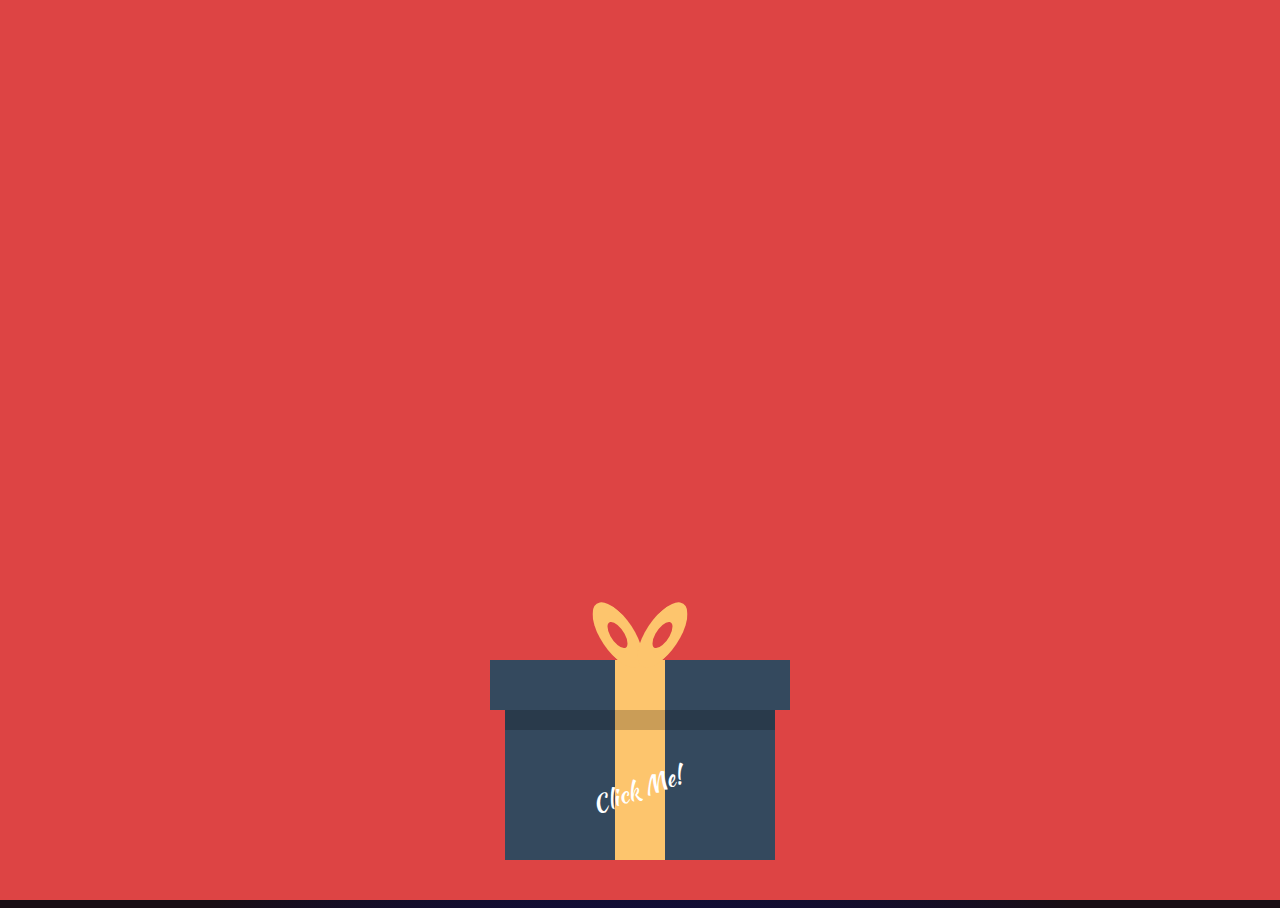
==== index.html @ 92d8d10e "adding files" ====
<!DOCTYPR html>

<html lang="en">
    <head>
        <meta charset="UTF-8">
        <title>Happy Birthday!</title>

        <!-- Link CSS Style.css file-->

        <link rel="stylesheet" href="css/style.css">

    </head>
    <body>
        <div class='moon'>
            <div class='crater1'></div>
            <div class='crater2'></div>
            <div class='crater3'></div>
        </div>

        <canvas id="canvas"></canvas>

        <div id="sea">
          From: DemonGugs - Marvin<br>
          Credits to: YT - CodeMasala<br>
          Video from: YT - 077 cicok
        </div>
        <div id="beach"></div>


        <div id="merrywrap" class="merrywrap">
            <div class="giftbox">
                <div class="cover">
                    <div></div>
                </div>

                <div class="box"></div>
            </div>

            <div class="icons">
                <div class="row">
                    <span>H</span>
                    <span>a</span>
                    <span>p</span>
                    <span>p</span>
                    <span>y</span>

                </div>
                <div class="row">
                    <span>B</span>
                    <span>i</span>
                    <span>r</span>
                    <span>t</span>
                    <span>h</span>
                    <span>d</span>
                    <span>a</span>
                    <span>y</span>
                </div>

                <div class="row">
                    <span>G</span>
                    <span>l</span>
                    <span>y</span>
                    <span>c</span>
                    <span>e</span>
                    <span>l</span>
                    <span>l</span>
                    <span>e</span>
                </div>
                <div class="row">
                    <span>J</span>
                    <span>u</span>
                    <span>n</span>
                    <span>e</span>
                    <span>!</span>

                </div>
            </div>


        </div>

        <div id="video"></div>

        <script src="js/index.js"></script>

    </body>

</html>
---- css/style.css ----
@import url("https://fonts.googleapis.com/css?family=Kaushan+Script");
html, body, .container {
  height: 100%;
  font-family: 'Kaushan Script','Sail', cursive;
}

body {
  background: #e74;
  overflow: hidden;
  background-image: linear-gradient(to bottom, #190e14, #0d0d4b 30%, #c76075 80%, #e9b64b 95%);
  background-image: radial-gradient(circle at center bottom, #e9b64b, #c76075 15%, #0d0d4b 75%, #190e14 90%);
}

div#beach,
canvas#canvas {
  position: absolute;
  top: 0;
  left: 0;
  width: 100%;
  height: 100%;
}

/*
div#beach {
  background-image: url(https://dl.dropbox.com/s/oe0oce2udq44bj5/beachsil2.png);
  / background-size: cover;
  background-position: bottom right;
  background-size: 1700px;
  background-repeat: no-repeat;
}
*/

div#video {
  position: absolute;
  right: 500px;
  bottom: 200px;
}

div#video iframe {
  width: 255px;
  height: 155px;
}

#people {
  position: absolute;
  bottom: 65px;
  left: 40px;
  width: 140px;
}

#car {
  position: absolute;
  bottom: 46px;
  left: 180px;
  width: 230px;
}

div#sea {
  background-color: blue;
  height: 85px;
  position: absolute;
  bottom: 0;
  left: 0;
  width: 100%;
  background-image: radial-gradient(circle at center top, #23485a, #0d0246);
  font-family: Arial, Helvetica, sans-serif;
  color: white;
  text-align: center;
  font-size: 15px;
  padding-top: 20px;
}


.merrywrap {
  position: absolute;
  right: 0px;
  left: 0px;
  bottom: 0px;
  top: 0px;
  background-color: #d44;
  transition: background-color .5s ease;
}

.giftbox {
  position: absolute;
  width: 300px;
  height: 200px;
  left: 50%;
  margin-left: -150px;
  bottom: 40px;
  z-index: 10;
}
.giftbox > div {
  background: #34495e;
  position: absolute;
}
.giftbox > div:after, .giftbox > div:before {
  position: absolute;
  content: "";
  top: 0;
}
.giftbox:after {
  position: absolute;
  color: #fff;
  width: 100%;
  content: "Click Me!";
  left: 0;
  bottom: 0;
  font-size: 24px;
  text-align: center;
  transform: rotate(-20deg);
  transform-origin: 0 0;
}
.giftbox .cover {
  width: 100%;
  top: 0;
  left: 0;
  height: 25%;
  z-index: 2;
}
.giftbox .cover:before {
  position: absolute;
  height: 100%;
  left: 50%;
  width: 50px;
  transform: translateX(-50%);
  background: #fdc56d;
}
.giftbox .cover > div {
  position: absolute;
  width: 50px;
  height: 50px;
  left: 50%;
  top: -50px;
  transform: translateX(-50%);
}
.giftbox .cover > div:before, .giftbox .cover > div:after {
  position: absolute;
  left: 0;
  top: 0;
  width: 100%;
  height: 100%;
  content: "";
  box-shadow: inset 0 0 0 15px #fdc56d;
  border-radius: 30px;
  transform-origin: 50% 100%;
}
.giftbox .cover > div:before {
  transform: translateX(-45%) skewY(40deg);
}
.giftbox .cover > div:after {
  transform: translateX(45%) skewY(-40deg);
}
.giftbox .box {
  right: 5%;
  left: 5%;
  height: 80%;
  bottom: 0;
}
.giftbox .box:before {
  width: 50px;
  height: 100%;
  left: 50%;
  transform: translateX(-50%);
  background: #fdc56d;
}
.giftbox .box:after {
  width: 100%;
  height: 30px;
  background: rgba(0, 0, 0, 0.2);
}

.icons {
  position: absolute;
  left: 10px;
  /*top:50%;
  width: 100%;*/
  height: auto;
  transform: translateY(10px) rotate(-20deg);
}
.icons .row {
  width: 100%;
  text-align: center;
}
.icons .row span {
  color: #e5e5e5;
  text-shadow: 4px 4px 0 rgba(96, 125, 139, 0.4);
  font-size: 50px;
  display: inline-block;
  opacity: 0;
  transition: transform 0.5s ease-in, opacity 0.7s;
}

.step-1 .giftbox {
  animation: wobble 0.5s linear infinite forwards;
}
.step-1 .cover {
  animation: wobble 0.5s linear infinite  0.1s forwards;
}
.step-1 .icons .row span {
  opacity: 1;
}

.step-2 .giftbox:after {
  opacity: 0;
}

.step-3 .giftbox,
.step-4 .giftbox {
  opacity: 0;
  z-index: 1;
}
.step-3 .giftbox:after,
.step-4 .giftbox:after {
  opacity: 0;
}

.step-2 .giftbox .cover {
  animation: flyUp 0.4s ease-in forwards;
}
.step-2 .giftbox .box {
  animation: flyDown 0.2s ease-in 0.05s forwards;
}

@keyframes wobble {
  25% {
    transform: rotate(4deg);
  }
  75% {
    transform: rotate(-2deg);
  }
}
@keyframes flyUp {
  75% {
    opacity: 1;
  }
  100% {
    transform: translateY(-1000px) rotate(20deg);
    opacity: 0;
  }
}
@keyframes flyDown {
  75% {
    opacity: 1;
  }
  100% {
    transform: translateY(100%);
    opacity: 0;
  }
}
.step-1 .icons .row span {
  opacity: 0;
}

.step-1 .icons .row span:first-child {
  transform: translateY(700%) translateX(600%);
}

.step-1 .icons .row span:nth-child(2) {
  transform: translateY(700%) translateX(500%);
}

.step-1 .icons .row span:nth-child(3) {
  transform: translateY(700%) translateX(400%);
}

.step-1 .icons .row span:nth-child(4) {
  transform: translateY(700%) translateX(300%);
}

.step-1 .icons .row span:nth-child(5) {
  transform: translateY(700%) translateX(200%);
}

.step-1 .icons .row span:nth-child(6) {
  transform: translateY(700%) translateX(100%);
}

.step-1 .icons .row span:nth-child(7) {
  transform: translateY(700%) translateX(0);
}

.step-1 .icons .row span:nth-child(8) {
  transform: translateY(700%) translateX(-100%);
}

.step-1 .icons .row span:nth-child(9) {
  transform: translateY(700%) translateX(-200%);
}

.step-1 .icons .row span:nth-child(10) {
  transform: translateY(700%) translateX(-300%);
}

.step-1 .icons .row span:nth-child(11) {
  transform: translateY(700%) translateX(-400%);
}

.step-1 .icons .row span:nth-child(12) {
  transform: translateY(700%) translateX(-500%);
}

.step-1 .icons .row span:nth-child(13) {
  transform: translateY(700%) translateX(-600%);
}

.step-2 .icons .row span:nth-child(2) {
  -webkit-transition-delay: 0.1s;
  transition-delay: 0.1s;
}

.step-2 .icons .row span:nth-child(3) {
  -webkit-transition-delay: 0.15s;
  transition-delay: 0.15s;
}

.step-2 .icons .row span:nth-child(4) {
  -webkit-transition-delay: 0.2s;
  transition-delay: 0.2s;
}

.step-2 .icons .row span:nth-child(5) {
  -webkit-transition-delay: 0.25s;
  transition-delay: 0.25s;
}

.step-2 .icons .row span:nth-child(6) {
  -webkit-transition-delay: 0.3s;
  transition-delay: 0.3s;
}

.step-2 .icons .row span:nth-child(7) {
  -webkit-transition-delay: 0.35s;
  transition-delay: 0.35s;
}

.step-2 .icons .row span:nth-child(8) {
  -webkit-transition-delay: 0.4s;
  transition-delay: 0.4s;
}

.step-2 .icons .row span:nth-child(9) {
  -webkit-transition-delay: 0.45s;
  transition-delay: 0.45s;
}

.step-2 .icons .row span:nth-child(10) {
  -webkit-transition-delay: 0.5s;
  transition-delay: 0.5s;
}

.step-2 .icons .row span:nth-child(11) {
  -webkit-transition-delay: 0.55s;
  transition-delay: 0.55s;
}

.step-2 .icons .row span:nth-child(12) {
  -webkit-transition-delay: 0.6s;
  transition-delay: 0.6s;
}

.step-2 .icons .row span:nth-child(13) {
  -webkit-transition-delay: 0.65s;
  transition-delay: 0.65s;
}

.step-2 .icons span, .step-3 .icons span, .step-4 .icons span {
  opacity: 1;
  transition-timing-function: cubic-bezier(0, 0, 0.2, 0.91);
}

.step-4 .icons .row span, .step-3 .icons .row span {
  /*animation: wobble 0.6s linear infinite forwards;*/
  color: #c6e2ff;
  animation: neon .08s ease-in-out infinite alternate;
}

.step-4 .icons .row span:nth-child(even), .step-3 .icons .row span:nth-child(even) {
  animation-duration: 0.7s;
}

@keyframes neon {
  from {
    text-shadow: 0 0 6px rgba(202, 228, 225, 0.92), 0 0 30px rgba(202, 228, 225, 0.34), 0 0 12px rgba(30, 132, 242, 0.52), 0 0 21px rgba(30, 132, 242, 0.92), 0 0 34px rgba(30, 132, 242, 0.78), 0 0 54px rgba(30, 132, 242, 0.92);
  }
  to {
    text-shadow: 0 0 6px rgba(202, 228, 225, 0.98), 0 0 30px rgba(202, 228, 225, 0.42), 0 0 12px rgba(30, 132, 242, 0.58), 0 0 22px rgba(30, 132, 242, 0.84), 0 0 38px rgba(30, 132, 242, 0.88), 0 0 60px #1e84f2;
  }
}
.moon {
  position: absolute;
  top: 10%;
  right: 200px;
  width: 100px;
  height: 100px;
  border-radius: 50%;
  background: #ddd;
  box-shadow: inset 20px -10px 0 0 #b9b9b9;
}

.moon .crater1 {
  position: absolute;
  width: 30px;
  height: 30px;
  border-radius: 50%;
  background: #bbb;
  box-shadow: inset -3px 1.5px 0 0 #aaa;
  top: 20px;
  right: 20px;
}

.moon .crater2 {
  position: absolute;
  width: 10px;
  height: 10px;
  border-radius: 50%;
  background: #bbb;
  box-shadow: inset -1px 0.5px 0 0 #aaa;
  top: 45px;
  right: 50px;
}

.moon .crater3 {
  position: absolute;
  width: 15px;
  height: 15px;
  border-radius: 50%;
  background: #bbb;
  box-shadow: inset -1.5px 0.75px 0 0 #aaa;
  top: 60px;
  right: 25px;
}


@media (min-width: 1000px) {
  .icons {
    left: 30px;
  }

  .icons .row span {
    font-size: 56px;
  }

  #people {
    left: 80px;
    bottom: 70px;
    width: 160px;
  }

  div#beach {
    background-size: 2000px;
  }

  div#video {
    right: 445px;
    bottom: 235px;
  }

  div#video iframe {
    width: 480px;
    height: 260px;
  }

  .moon {
    right: 230px;
  }
  .From{
    position: absolute;
    color: white;
    opacity: 0;
  }

}
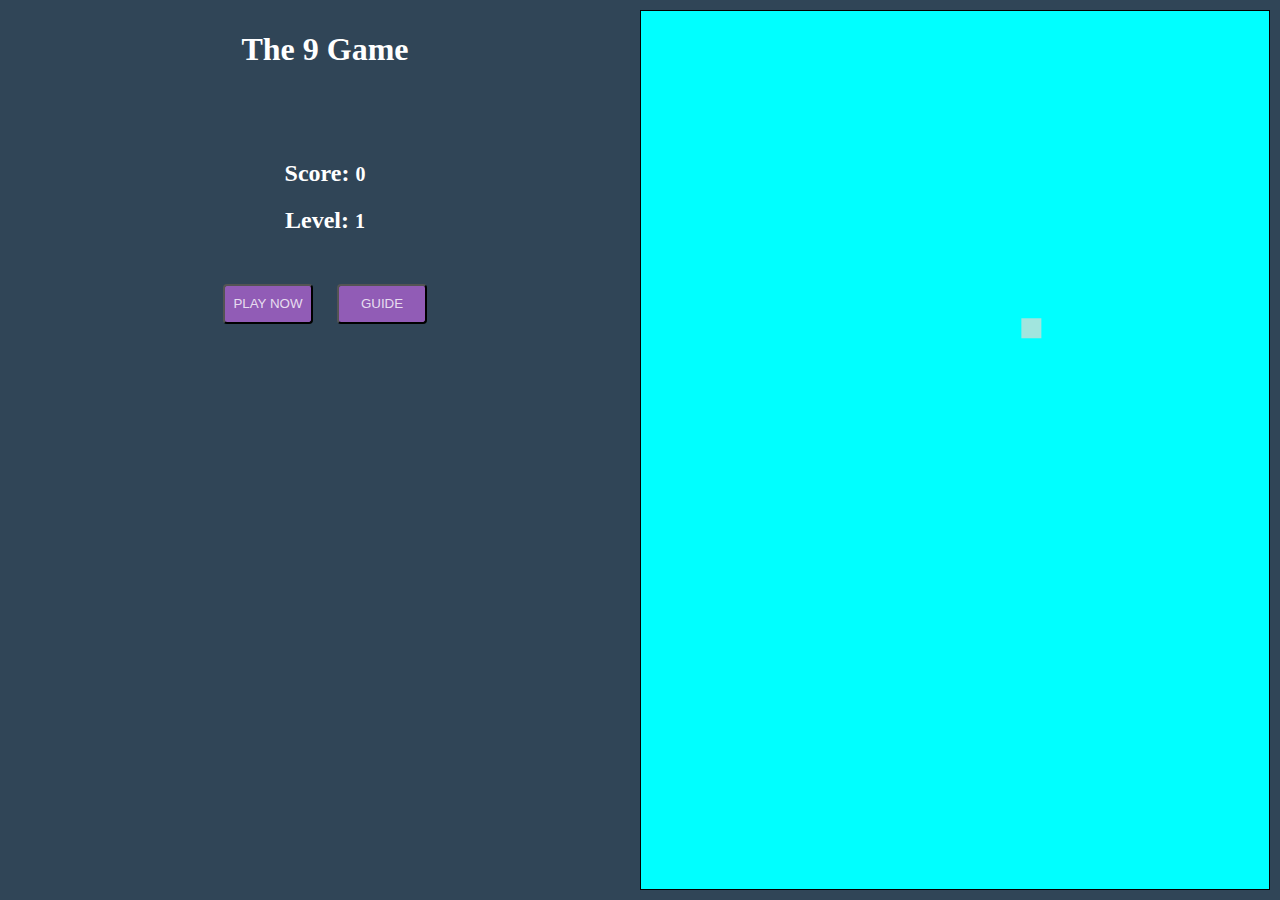
==== commit 71f56fbc: "Add files via upload" ====
--- a/index.html
+++ b/index.html
@@ -1,88 +1,33 @@
-<!DOCTYPR html>
-
-<html lang="en">
-    <head>
-        <meta charset="UTF-8">
-        <title>Happy Birthday!</title>
-
-        <!-- Link CSS Style.css file-->
-
-        <link rel="stylesheet" href="css/style.css">
-
-    </head>
-    <body>
-        <div class='moon'>
-            <div class='crater1'></div>
-            <div class='crater2'></div>
-            <div class='crater3'></div>
-        </div>
-
-        <canvas id="canvas"></canvas>
-
-        <div id="sea">
-          From: DemonGugs - Marvin<br>
-          Credits to: YT - CodeMasala<br>
-          Video from: YT - 077 cicok
-        </div>
-        <div id="beach"></div>
-
-
-        <div id="merrywrap" class="merrywrap">
-            <div class="giftbox">
-                <div class="cover">
-                    <div></div>
-                </div>
-
-                <div class="box"></div>
-            </div>
-
-            <div class="icons">
-                <div class="row">
-                    <span>H</span>
-                    <span>a</span>
-                    <span>p</span>
-                    <span>p</span>
-                    <span>y</span>
-
-                </div>
-                <div class="row">
-                    <span>B</span>
-                    <span>i</span>
-                    <span>r</span>
-                    <span>t</span>
-                    <span>h</span>
-                    <span>d</span>
-                    <span>a</span>
-                    <span>y</span>
-                </div>
-
-                <div class="row">
-                    <span>G</span>
-                    <span>l</span>
-                    <span>y</span>
-                    <span>c</span>
-                    <span>e</span>
-                    <span>l</span>
-                    <span>l</span>
-                    <span>e</span>
-                </div>
-                <div class="row">
-                    <span>J</span>
-                    <span>u</span>
-                    <span>n</span>
-                    <span>e</span>
-                    <span>!</span>
-
-                </div>
-            </div>
-
-
-        </div>
-
-        <div id="video"></div>
-
-        <script src="js/index.js"></script>
-
-    </body>
-
-</html>
+<!DOCTYPR html>
+
+<html lang="en">
+    <head>
+        <meta charset="UTF-8">
+        <title>Boring Day!</title>
+
+        <!-- Link CSS Style.css file-->
+
+        <link rel="stylesheet" href="css/style.css">
+
+    </head>
+    <body id="body" class="body">
+                <div id="gameBoard" class="gameBoard">
+                    <h1>The 9 Game</h1>
+                    <div class="header">
+                        <h2>Score: <span id="Score">0</span> </h2>
+                        <h2>Level: <span id="Level">0</span> </h2>
+                        <button class="play glow-button" id="Play"> Play Now</button>
+                        <button class="guide glow-button" id="Guide"> Guide</button>
+                    </div>
+                    <div class="Chest" id="Chest" ></div>
+                </div>
+                <div id = "gamePane" class="gamePane">
+                    <canvas id="canvas"></canvas>
+                </div>
+                
+                   
+        <!--<a href='#' id="button" class="button glow-button" >Click Me!</a> -->
+        <script src="js/index.js"></script>
+    </body>
+
+</html>
--- a/css/style.css
+++ b/css/style.css
@@ -1,473 +1,102 @@
-@import url("https://fonts.googleapis.com/css?family=Kaushan+Script");
-html, body, .container {
-  height: 100%;
-  font-family: 'Kaushan Script','Sail', cursive;
-}
-
-body {
-  background: #e74;
-  overflow: hidden;
-  background-image: linear-gradient(to bottom, #190e14, #0d0d4b 30%, #c76075 80%, #e9b64b 95%);
-  background-image: radial-gradient(circle at center bottom, #e9b64b, #c76075 15%, #0d0d4b 75%, #190e14 90%);
-}
-
-div#beach,
-canvas#canvas {
-  position: absolute;
-  top: 0;
-  left: 0;
-  width: 100%;
-  height: 100%;
-}
-
-/*
-div#beach {
-  background-image: url(https://dl.dropbox.com/s/oe0oce2udq44bj5/beachsil2.png);
-  / background-size: cover;
-  background-position: bottom right;
-  background-size: 1700px;
-  background-repeat: no-repeat;
-}
-*/
-
-div#video {
-  position: absolute;
-  right: 500px;
-  bottom: 200px;
-}
-
-div#video iframe {
-  width: 255px;
-  height: 155px;
-}
-
-#people {
-  position: absolute;
-  bottom: 65px;
-  left: 40px;
-  width: 140px;
-}
-
-#car {
-  position: absolute;
-  bottom: 46px;
-  left: 180px;
-  width: 230px;
-}
-
-div#sea {
-  background-color: blue;
-  height: 85px;
-  position: absolute;
-  bottom: 0;
-  left: 0;
-  width: 100%;
-  background-image: radial-gradient(circle at center top, #23485a, #0d0246);
-  font-family: Arial, Helvetica, sans-serif;
-  color: white;
-  text-align: center;
-  font-size: 15px;
-  padding-top: 20px;
-}
-
-
-.merrywrap {
-  position: absolute;
-  right: 0px;
-  left: 0px;
-  bottom: 0px;
-  top: 0px;
-  background-color: #d44;
-  transition: background-color .5s ease;
-}
-
-.giftbox {
-  position: absolute;
-  width: 300px;
-  height: 200px;
-  left: 50%;
-  margin-left: -150px;
-  bottom: 40px;
-  z-index: 10;
-}
-.giftbox > div {
-  background: #34495e;
-  position: absolute;
-}
-.giftbox > div:after, .giftbox > div:before {
-  position: absolute;
-  content: "";
-  top: 0;
-}
-.giftbox:after {
-  position: absolute;
-  color: #fff;
-  width: 100%;
-  content: "Click Me!";
-  left: 0;
-  bottom: 0;
-  font-size: 24px;
-  text-align: center;
-  transform: rotate(-20deg);
-  transform-origin: 0 0;
-}
-.giftbox .cover {
-  width: 100%;
-  top: 0;
-  left: 0;
-  height: 25%;
-  z-index: 2;
-}
-.giftbox .cover:before {
-  position: absolute;
-  height: 100%;
-  left: 50%;
-  width: 50px;
-  transform: translateX(-50%);
-  background: #fdc56d;
-}
-.giftbox .cover > div {
-  position: absolute;
-  width: 50px;
-  height: 50px;
-  left: 50%;
-  top: -50px;
-  transform: translateX(-50%);
-}
-.giftbox .cover > div:before, .giftbox .cover > div:after {
-  position: absolute;
-  left: 0;
-  top: 0;
-  width: 100%;
-  height: 100%;
-  content: "";
-  box-shadow: inset 0 0 0 15px #fdc56d;
-  border-radius: 30px;
-  transform-origin: 50% 100%;
-}
-.giftbox .cover > div:before {
-  transform: translateX(-45%) skewY(40deg);
-}
-.giftbox .cover > div:after {
-  transform: translateX(45%) skewY(-40deg);
-}
-.giftbox .box {
-  right: 5%;
-  left: 5%;
-  height: 80%;
-  bottom: 0;
-}
-.giftbox .box:before {
-  width: 50px;
-  height: 100%;
-  left: 50%;
-  transform: translateX(-50%);
-  background: #fdc56d;
-}
-.giftbox .box:after {
-  width: 100%;
-  height: 30px;
-  background: rgba(0, 0, 0, 0.2);
-}
-
-.icons {
-  position: absolute;
-  left: 10px;
-  /*top:50%;
-  width: 100%;*/
-  height: auto;
-  transform: translateY(10px) rotate(-20deg);
-}
-.icons .row {
-  width: 100%;
-  text-align: center;
-}
-.icons .row span {
-  color: #e5e5e5;
-  text-shadow: 4px 4px 0 rgba(96, 125, 139, 0.4);
-  font-size: 50px;
-  display: inline-block;
-  opacity: 0;
-  transition: transform 0.5s ease-in, opacity 0.7s;
-}
-
-.step-1 .giftbox {
-  animation: wobble 0.5s linear infinite forwards;
-}
-.step-1 .cover {
-  animation: wobble 0.5s linear infinite  0.1s forwards;
-}
-.step-1 .icons .row span {
-  opacity: 1;
-}
-
-.step-2 .giftbox:after {
-  opacity: 0;
-}
-
-.step-3 .giftbox,
-.step-4 .giftbox {
-  opacity: 0;
-  z-index: 1;
-}
-.step-3 .giftbox:after,
-.step-4 .giftbox:after {
-  opacity: 0;
-}
-
-.step-2 .giftbox .cover {
-  animation: flyUp 0.4s ease-in forwards;
-}
-.step-2 .giftbox .box {
-  animation: flyDown 0.2s ease-in 0.05s forwards;
-}
-
-@keyframes wobble {
-  25% {
-    transform: rotate(4deg);
-  }
-  75% {
-    transform: rotate(-2deg);
-  }
-}
-@keyframes flyUp {
-  75% {
-    opacity: 1;
-  }
-  100% {
-    transform: translateY(-1000px) rotate(20deg);
-    opacity: 0;
-  }
-}
-@keyframes flyDown {
-  75% {
-    opacity: 1;
-  }
-  100% {
-    transform: translateY(100%);
-    opacity: 0;
-  }
-}
-.step-1 .icons .row span {
-  opacity: 0;
-}
-
-.step-1 .icons .row span:first-child {
-  transform: translateY(700%) translateX(600%);
-}
-
-.step-1 .icons .row span:nth-child(2) {
-  transform: translateY(700%) translateX(500%);
-}
-
-.step-1 .icons .row span:nth-child(3) {
-  transform: translateY(700%) translateX(400%);
-}
-
-.step-1 .icons .row span:nth-child(4) {
-  transform: translateY(700%) translateX(300%);
-}
-
-.step-1 .icons .row span:nth-child(5) {
-  transform: translateY(700%) translateX(200%);
-}
-
-.step-1 .icons .row span:nth-child(6) {
-  transform: translateY(700%) translateX(100%);
-}
-
-.step-1 .icons .row span:nth-child(7) {
-  transform: translateY(700%) translateX(0);
-}
-
-.step-1 .icons .row span:nth-child(8) {
-  transform: translateY(700%) translateX(-100%);
-}
-
-.step-1 .icons .row span:nth-child(9) {
-  transform: translateY(700%) translateX(-200%);
-}
-
-.step-1 .icons .row span:nth-child(10) {
-  transform: translateY(700%) translateX(-300%);
-}
-
-.step-1 .icons .row span:nth-child(11) {
-  transform: translateY(700%) translateX(-400%);
-}
-
-.step-1 .icons .row span:nth-child(12) {
-  transform: translateY(700%) translateX(-500%);
-}
-
-.step-1 .icons .row span:nth-child(13) {
-  transform: translateY(700%) translateX(-600%);
-}
-
-.step-2 .icons .row span:nth-child(2) {
-  -webkit-transition-delay: 0.1s;
-  transition-delay: 0.1s;
-}
-
-.step-2 .icons .row span:nth-child(3) {
-  -webkit-transition-delay: 0.15s;
-  transition-delay: 0.15s;
-}
-
-.step-2 .icons .row span:nth-child(4) {
-  -webkit-transition-delay: 0.2s;
-  transition-delay: 0.2s;
-}
-
-.step-2 .icons .row span:nth-child(5) {
-  -webkit-transition-delay: 0.25s;
-  transition-delay: 0.25s;
-}
-
-.step-2 .icons .row span:nth-child(6) {
-  -webkit-transition-delay: 0.3s;
-  transition-delay: 0.3s;
-}
-
-.step-2 .icons .row span:nth-child(7) {
-  -webkit-transition-delay: 0.35s;
-  transition-delay: 0.35s;
-}
-
-.step-2 .icons .row span:nth-child(8) {
-  -webkit-transition-delay: 0.4s;
-  transition-delay: 0.4s;
-}
-
-.step-2 .icons .row span:nth-child(9) {
-  -webkit-transition-delay: 0.45s;
-  transition-delay: 0.45s;
-}
-
-.step-2 .icons .row span:nth-child(10) {
-  -webkit-transition-delay: 0.5s;
-  transition-delay: 0.5s;
-}
-
-.step-2 .icons .row span:nth-child(11) {
-  -webkit-transition-delay: 0.55s;
-  transition-delay: 0.55s;
-}
-
-.step-2 .icons .row span:nth-child(12) {
-  -webkit-transition-delay: 0.6s;
-  transition-delay: 0.6s;
-}
-
-.step-2 .icons .row span:nth-child(13) {
-  -webkit-transition-delay: 0.65s;
-  transition-delay: 0.65s;
-}
-
-.step-2 .icons span, .step-3 .icons span, .step-4 .icons span {
-  opacity: 1;
-  transition-timing-function: cubic-bezier(0, 0, 0.2, 0.91);
-}
-
-.step-4 .icons .row span, .step-3 .icons .row span {
-  /*animation: wobble 0.6s linear infinite forwards;*/
-  color: #c6e2ff;
-  animation: neon .08s ease-in-out infinite alternate;
-}
-
-.step-4 .icons .row span:nth-child(even), .step-3 .icons .row span:nth-child(even) {
-  animation-duration: 0.7s;
-}
-
-@keyframes neon {
-  from {
-    text-shadow: 0 0 6px rgba(202, 228, 225, 0.92), 0 0 30px rgba(202, 228, 225, 0.34), 0 0 12px rgba(30, 132, 242, 0.52), 0 0 21px rgba(30, 132, 242, 0.92), 0 0 34px rgba(30, 132, 242, 0.78), 0 0 54px rgba(30, 132, 242, 0.92);
-  }
-  to {
-    text-shadow: 0 0 6px rgba(202, 228, 225, 0.98), 0 0 30px rgba(202, 228, 225, 0.42), 0 0 12px rgba(30, 132, 242, 0.58), 0 0 22px rgba(30, 132, 242, 0.84), 0 0 38px rgba(30, 132, 242, 0.88), 0 0 60px #1e84f2;
-  }
-}
-.moon {
-  position: absolute;
-  top: 10%;
-  right: 200px;
-  width: 100px;
-  height: 100px;
-  border-radius: 50%;
-  background: #ddd;
-  box-shadow: inset 20px -10px 0 0 #b9b9b9;
-}
-
-.moon .crater1 {
-  position: absolute;
-  width: 30px;
-  height: 30px;
-  border-radius: 50%;
-  background: #bbb;
-  box-shadow: inset -3px 1.5px 0 0 #aaa;
-  top: 20px;
-  right: 20px;
-}
-
-.moon .crater2 {
-  position: absolute;
-  width: 10px;
-  height: 10px;
-  border-radius: 50%;
-  background: #bbb;
-  box-shadow: inset -1px 0.5px 0 0 #aaa;
-  top: 45px;
-  right: 50px;
-}
-
-.moon .crater3 {
-  position: absolute;
-  width: 15px;
-  height: 15px;
-  border-radius: 50%;
-  background: #bbb;
-  box-shadow: inset -1.5px 0.75px 0 0 #aaa;
-  top: 60px;
-  right: 25px;
-}
-
-
-@media (min-width: 1000px) {
-  .icons {
-    left: 30px;
-  }
-
-  .icons .row span {
-    font-size: 56px;
-  }
-
-  #people {
-    left: 80px;
-    bottom: 70px;
-    width: 160px;
-  }
-
-  div#beach {
-    background-size: 2000px;
-  }
-
-  div#video {
-    right: 445px;
-    bottom: 235px;
-  }
-
-  div#video iframe {
-    width: 480px;
-    height: 260px;
-  }
-
-  .moon {
-    right: 230px;
-  }
-  .From{
-    position: absolute;
-    color: white;
-    opacity: 0;
-  }
-
-}
+.glow-button:hover{
+    color: rgba(255, 255,255, 1);
+    box-shadow: 0 5px 15px rgba(145, 92,182, .4);
+}
+
+canvas#canvas {
+    height: 100%;
+}
+
+body#body{
+    display: flex;
+    align-items: center;
+    margin: 0;
+    padding: 10px;
+    background-color: rgb(48, 69, 87);
+}
+
+div#gameBoard{
+    width: 50%;
+    height: 100%;
+    text-align: center;
+    color: #fff;
+}
+
+.gameBoard .header{
+    align-items: center;
+    padding: 50px;
+    opacity: 1;
+}
+
+.gameBoard .header span{
+    font-size: 20px;
+    width: 70px;
+    padding: 0;
+}
+
+.chest{
+    display: block;
+    margin-top: -50px;
+    margin-bottom: 0 auto;
+    margin-left: 180px;
+    margin-right: 0 auto;
+    width: 300px;
+    height: 300px;
+    background-size: 100%;
+    background: url(../img/Chest.PNG) 0 0 no-repeat;
+    align-self:center;
+    animation-play-state: paused;
+    padding-top: 20px;
+    color: #fff;
+    font-size: 20px;
+    opacity: 0;
+}
+
+.open{
+    background: url(../img/Chest.gif) 0 0 no-repeat;
+}
+.openP{
+    background: url(../img/Open.PNG) 0 0 no-repeat;
+}
+
+div#gamePane{
+    background-color: aqua;
+}
+
+button#Play{
+        margin-top: 30px;
+        margin-right: 20px;
+        width: 90px;
+        height: 40px;
+        text-decoration: none;
+        color: rgba(255, 255,255, 0.8);
+        background: rgb(145, 92, 182);
+        padding: 5px;
+        border-radius: 4px;
+        font-weight: normal;
+        text-transform: uppercase;
+        transition: all 0.2s ease-in-out;
+        top: 20px;
+}
+
+button#Guide{
+    margin-top: 30px;
+    width: 90px;
+    height: 40px;
+    text-decoration: none;
+    color: rgba(255, 255,255, 0.8);
+    background: rgb(145, 92, 182);
+    padding: 5px;
+    border-radius: 4px;
+    font-weight: normal;
+    text-transform: uppercase;
+    transition: all 0.2s ease-in-out;
+    top: 20px;
+}
+
+.head{
+    font-size: large;
+    width: 50%;
+    top: 20%;
+    color: rgb(238, 8, 8);
+}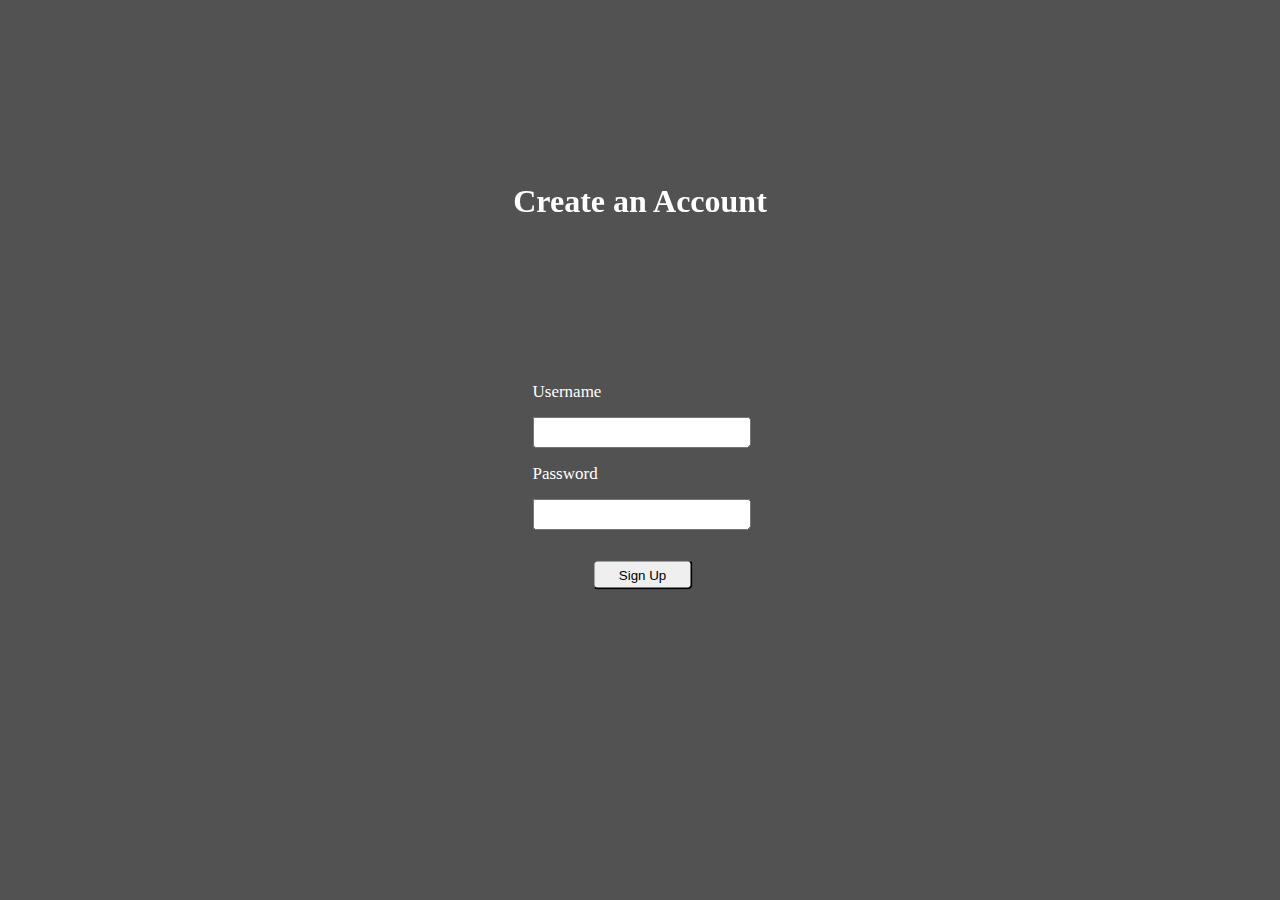
==== commit 3608fd8c: "Add files via upload" ====
--- a/index.html
+++ b/index.html
@@ -1,33 +1,40 @@
-<!DOCTYPR html>
+<!DOCTYPE html>
 
 <html lang="en">
     <head>
         <meta charset="UTF-8">
-        <title>Boring Day!</title>
-
-        <!-- Link CSS Style.css file-->
+        <title>System32</title>
 
         <link rel="stylesheet" href="css/style.css">
 
     </head>
-    <body id="body" class="body">
-                <div id="gameBoard" class="gameBoard">
-                    <h1>The 9 Game</h1>
-                    <div class="header">
-                        <h2>Score: <span id="Score">0</span> </h2>
-                        <h2>Level: <span id="Level">0</span> </h2>
-                        <button class="play glow-button" id="Play"> Play Now</button>
-                        <button class="guide glow-button" id="Guide"> Guide</button>
-                    </div>
-                    <div class="Chest" id="Chest" ></div>
-                </div>
-                <div id = "gamePane" class="gamePane">
-                    <canvas id="canvas"></canvas>
-                </div>
-                
-                   
-        <!--<a href='#' id="button" class="button glow-button" >Click Me!</a> -->
-        <script src="js/index.js"></script>
+    <body>
+        <h1 class="header" id="header">Create an Account</h1>
+        <div class="container" id="container">
+            <video class="vid" id="vid" autoplay muted>
+            <source src= "./videos/1.mp4" type="video/mp4">
+            <source src= "./videos/2.mp4" type="video/mp4">
+           </video>
+            <img src="./images/Create.PNG" class="img" id="img" width="450" height="300">
+            <div class="login">
+            <div class="username">
+               <p>Username</p>
+            <input type="text" id="username">
+             </div>
+             <div class="password"> 
+                <p>Password</p>
+            <input type="password" id="password">
+             </div>
+             <button id="button" class="button">Sign Up</button>
+             <div class="loading" id="loading">
+             <div class="loader"></div>
+             <p class="status" id="status">Creating account...</p>
+            </div>
+        </div>
+        </div>
+         
+
+         <script src="js/index.js"></script>
     </body>
 
 </html>
--- a/css/style.css
+++ b/css/style.css
@@ -1,102 +1,96 @@
-.glow-button:hover{
-    color: rgba(255, 255,255, 1);
-    box-shadow: 0 5px 15px rgba(145, 92,182, .4);
+body{
+    background-color: rgb(82, 82, 82);
 }
 
-canvas#canvas {
-    height: 100%;
+.container{
+    background-color: transparent;
+    position: absolute;
+    top: 40%;
+    left: 50%;
+    margin-right: -50%;
+    transform: translate(-50%, -50%);
+    display: inline-block;
+    vertical-align: top;
+    line-height: 1;
+    padding-left: 15px;
 }
 
-body#body{
-    display: flex;
-    align-items: center;
-    margin: 0;
-    padding: 10px;
-    background-color: rgb(48, 69, 87);
+input{
+    height: 25px;
+    width: 210px;
 }
 
-div#gameBoard{
-    width: 50%;
-    height: 100%;
+.vid{
+    position: fixed;
+    border: none;
+    width: 450px;
+    height: 300px;
+    opacity: 0;
+    z-index: 0;
+}
+
+.header{
+    position: absolute;
     text-align: center;
+    top: 20%;
+    left: 50%;
+    margin-right: -50%;
+    transform: translate(-50%, -50%);
+    z-index: 2;
     color: #fff;
 }
 
-.gameBoard .header{
+.loader {
+    margin-left: 10px;
+    border: 3px solid #f3f3f3; /* Light grey */
+    border-top: 3px solid #57ace6; /* Blue */
+    border-radius: 50%;
+    width: 25px;
+    height: 25px;
+    animation: spin 1s linear infinite;
+    margin-right: 15px;
+  }
+  
+  @keyframes spin {
+    0% { transform: rotate(0deg); }
+    100% { transform: rotate(360deg); }
+  }
+
+#loading{
+    display: flex;
     align-items: center;
-    padding: 50px;
-    opacity: 1;
-}
-
-.gameBoard .header span{
-    font-size: 20px;
-    width: 70px;
-    padding: 0;
-}
-
-.chest{
-    display: block;
-    margin-top: -50px;
-    margin-bottom: 0 auto;
-    margin-left: 180px;
-    margin-right: 0 auto;
-    width: 300px;
-    height: 300px;
-    background-size: 100%;
-    background: url(../img/Chest.PNG) 0 0 no-repeat;
-    align-self:center;
-    animation-play-state: paused;
+    padding-left: 24%;
     padding-top: 20px;
-    color: #fff;
-    font-size: 20px;
     opacity: 0;
 }
 
-.open{
-    background: url(../img/Chest.gif) 0 0 no-repeat;
-}
-.openP{
-    background: url(../img/Open.PNG) 0 0 no-repeat;
+.status{
+    color: #fff;
+    content: none;
 }
 
-div#gamePane{
-    background-color: aqua;
+button{
+    margin-left: 170px;
+    height: 30px;
+    width: 100px;
+    margin-top: 30px;
+    border-radius: 5px;
 }
 
-button#Play{
-        margin-top: 30px;
-        margin-right: 20px;
-        width: 90px;
-        height: 40px;
-        text-decoration: none;
-        color: rgba(255, 255,255, 0.8);
-        background: rgb(145, 92, 182);
-        padding: 5px;
-        border-radius: 4px;
-        font-weight: normal;
-        text-transform: uppercase;
-        transition: all 0.2s ease-in-out;
-        top: 20px;
+p{
+    font-size: 17px;
+    color: white;
 }
 
-button#Guide{
-    margin-top: 30px;
-    width: 90px;
-    height: 40px;
-    text-decoration: none;
-    color: rgba(255, 255,255, 0.8);
-    background: rgb(145, 92, 182);
-    padding: 5px;
-    border-radius: 4px;
-    font-weight: normal;
-    text-transform: uppercase;
-    transition: all 0.2s ease-in-out;
-    top: 20px;
+.login{
+    margin-top: 20px;
 }
 
-.head{
-    font-size: large;
-    width: 50%;
-    top: 20%;
-    color: rgb(238, 8, 8);
-}+.username{
+    margin-left: 110px;
+
+}
+
+.password{
+    margin-left: 110px;
+}
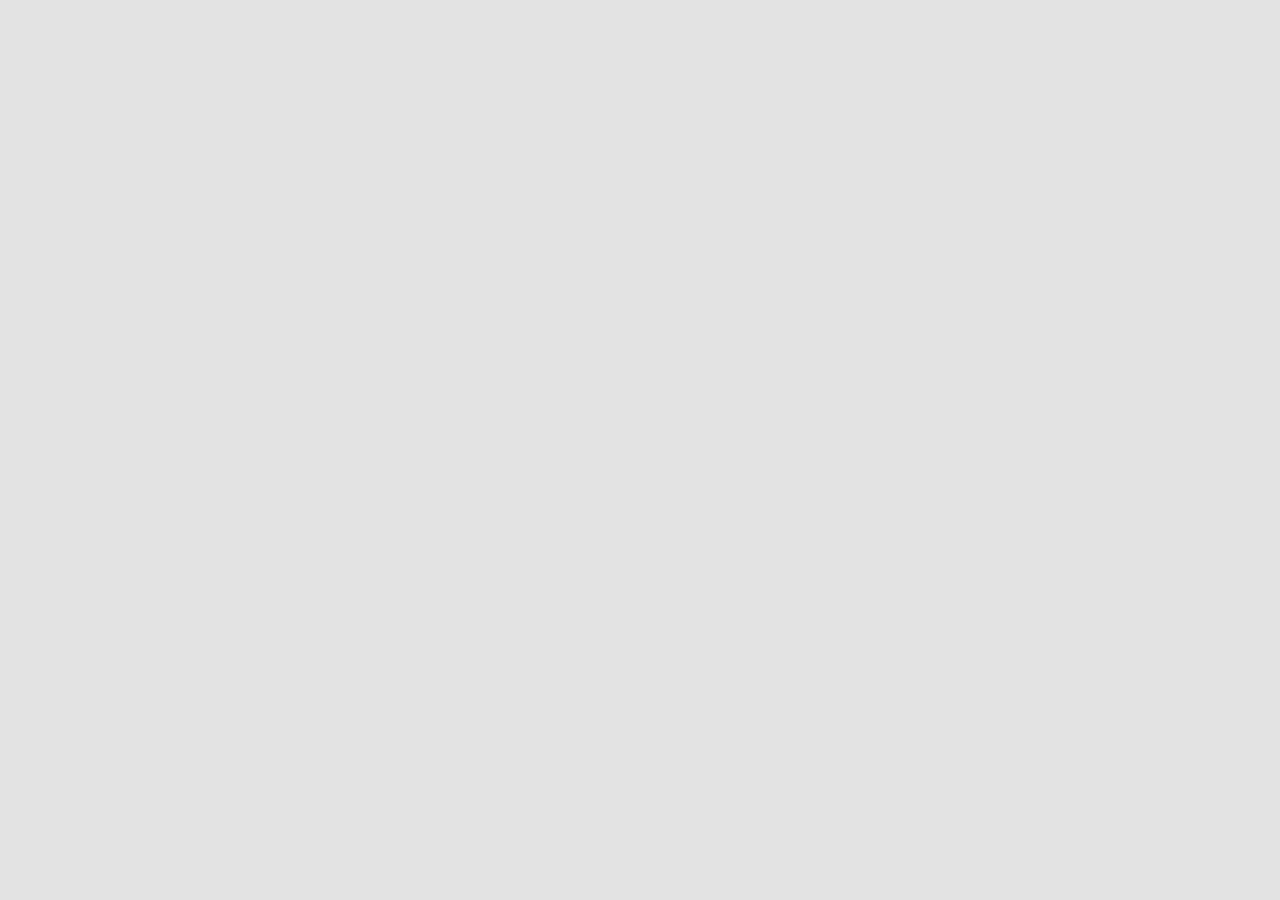
==== commit 524caa9f: "Add files via upload" ====
--- a/index.html
+++ b/index.html
@@ -1,40 +1,79 @@
 <!DOCTYPE html>
+  
+<head>
+    <meta name="viewport" content=
+        "width=device-width, initial-scale=1.0">
+    <title>Tic Tac Toe</title>
+    <!-- CSS file Included -->
+    <link rel="stylesheet" 
+        type="text/css" href="tic.css">
+  
+    <!-- JavaScript file included -->
+    
+</head>
+  
+<body>
+    <div class="loading" id="loading">
 
-<html lang="en">
-    <head>
-        <meta charset="UTF-8">
-        <title>System32</title>
-
-        <link rel="stylesheet" href="css/style.css">
-
-    </head>
-    <body>
-        <h1 class="header" id="header">Create an Account</h1>
-        <div class="container" id="container">
-            <video class="vid" id="vid" autoplay muted>
-            <source src= "./videos/1.mp4" type="video/mp4">
-            <source src= "./videos/2.mp4" type="video/mp4">
-           </video>
-            <img src="./images/Create.PNG" class="img" id="img" width="450" height="300">
-            <div class="login">
-            <div class="username">
-               <p>Username</p>
-            <input type="text" id="username">
-             </div>
-             <div class="password"> 
-                <p>Password</p>
-            <input type="password" id="password">
-             </div>
-             <button id="button" class="button">Sign Up</button>
-             <div class="loading" id="loading">
-             <div class="loader"></div>
-             <p class="status" id="status">Creating account...</p>
-            </div>
-        </div>
-        </div>
-         
-
-         <script src="js/index.js"></script>
-    </body>
-
-</html>
+        <img class="loader" id="loader"
+     src="./loader.gif">
+     <h3 id="load">LOADING...</h3>
+    </div>
+    
+    <div id="main">
+        <h1>TIC TAC TOE</h1>
+  
+        <!-- Game Instructions -->
+        <p id="ins">Game starts by just tap on 
+            box<br><br>This is a BO5 game, get a score of 5 to win.<br><br> 
+            <b>ALYSSA<span class="x_score" id="x_score">: 0</span></b><br>vs.<br>
+            <b>BOT<span id="y_score" class="y_score">: 0</span></b>
+        </p>
+        
+        <br><br>
+        <!-- 3*3 grid of Boxes -->
+        <input type="text" id="b1" class="b1" onclick=
+            "myfunc_3(); myfunc();" readonly>
+  
+        <input type="text" id="b2" class="b2" onclick=
+            "myfunc_4(); myfunc();" readonly>
+  
+        <input type="text" id="b3" class="b3" onclick=
+            "myfunc_5(); myfunc();" readonly>
+        <br><br>
+        
+        <input type="text" id="b4" class="b4" onclick=
+            "myfunc_6(); myfunc();" readonly>
+              
+        <input type="text" id="b5" class="b5" onclick=
+            "myfunc_7(); myfunc();" readonly>
+  
+        <input type="text" id="b6" class="b6" onclick=
+            "myfunc_8(); myfunc();" readonly>
+        <br><br>
+  
+        <input type="text" id="b7" class="b7" onclick=
+            "myfunc_9(); myfunc();" readonly>
+  
+        <input type="text" id="b8" class="b8" onclick=
+            "myfunc_10();myfunc();" readonly>
+  
+        <input type="text" id="b9" class="b9" onclick=
+            "myfunc_11();myfunc();" readonly>
+  
+        <!-- Grid end here  -->
+        <br><br><br>
+        <!-- Button to reset game -->
+        <button id="but" onclick="myfunc_2(0)">
+            RESET
+        </button>
+  
+        <br><br>
+        <!-- Space to show player turn -->
+        <p id="print"></p>
+  
+    </div>
+    <script src="tic.js"></script>
+</body>
+  
+</html>--- a/tic.css
+++ b/tic.css
@@ -0,0 +1,102 @@
+h1 {
+    color: orangered;
+    font-size: 35px;
+}
+body{
+    background-color: rgb(227, 227, 227);
+}
+
+#loading{
+    position: absolute;
+    top: 50%;
+    left: 50%;
+    transform: translate(-50%,-50%);
+    text-align: center;
+    color: rgb(84, 66, 88);
+    opacity: 0;
+}
+
+img{
+    width: 350px;
+}
+/* //227 */
+
+/* 3*3 Grid */
+#b1, #b2, #b3, #b4, #b5, 
+#b6, #b7, #b8, #b9 {
+    width: 80px;
+    height: 52px;
+    margin: auto;
+    border: 1px solid gray;
+    border-radius: 6px;
+    font-size: 18px;
+    text-align: center;
+    /* color: transparent; */
+}
+
+/* 251 174 65 , 62 171 108, 84 66 88*/
+
+.rev{
+    background: url(./alyssa.png) no-repeat scroll 17px -2px;
+    color: transparent;
+}
+
+.b_rev{
+    
+    background: url(./bot.png) no-repeat scroll 17px -1px;
+    color: transparent;
+    background-size: 50px 55px;
+}
+
+/* Reset Button */
+#but {
+    box-sizing: border-box;
+    width: 85px;
+    height: 35px;
+    border: 1px solid rgb(62, 171, 108);
+    margin: auto;
+    border-radius: 4px;
+    font-family: Verdana, 
+        Geneva, Tahoma, sans-serif;
+
+    background-color: rgb(62, 171, 108);
+    color: white;
+    font-size: 15px;
+    cursor: pointer;
+}
+
+/* Player turn space */
+#print {
+    font-family: Verdana, 
+        Geneva, Tahoma, sans-serif;
+
+    color: rgb(248, 146, 2);
+    font-size: 20px;
+    position: relative;
+}
+
+span{
+    position: absolute;
+    margin-left: 10px;
+}
+
+.y_score{
+    margin-left: 27px;
+}
+
+
+/* Main Contianer */
+#main {
+    text-align: center;
+    position: relative;
+    opacity: 0;
+}
+
+/* Game Instruction Text */
+#ins {
+    font-family: Verdana, 
+        Geneva, Tahoma, sans-serif;
+          
+    color: rgb(243, 146, 11);
+    font-size: 17px;
+}